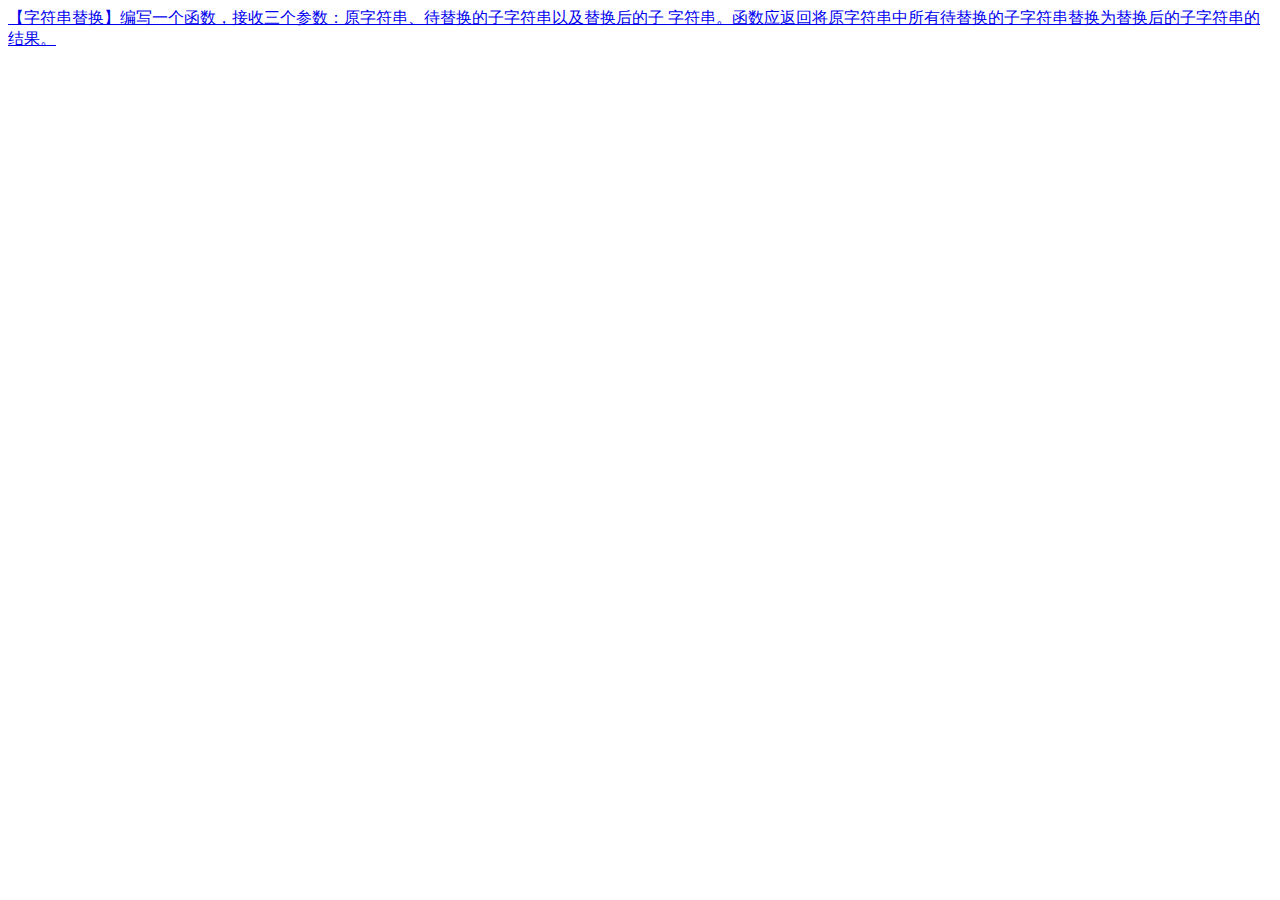
==== a/a.html @ f5a07a43 "提交1" ====
<!DOCTYPE html>
<html lang="en">
<head>
    <meta charset="UTF-8">
    <meta name="viewport" content="width=device-width, initial-scale=1.0">
    <title>Document</title>
</head>
<body>
    <a href="./1.html">
        【字符串替换】编写⼀个函数，接收三个参数：原字符串、待替换的⼦字符串以及替换后的⼦
        字符串。函数应返回将原字符串中所有待替换的⼦字符串替换为替换后的⼦字符串的结果。
    </a>
</body>
</html>
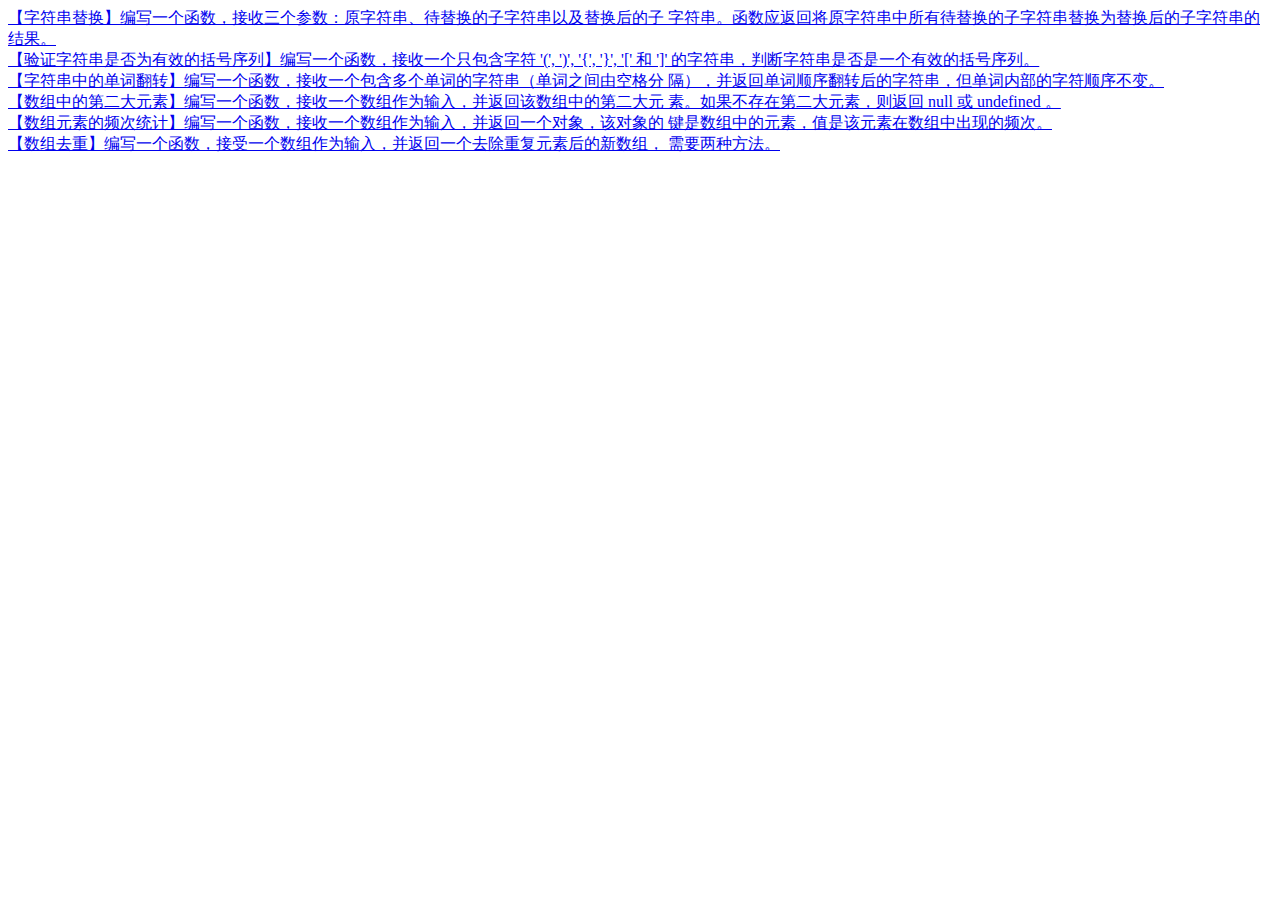
==== commit 8e80cb13: "提交" ====
--- a/a/a.html
+++ b/a/a.html
@@ -9,6 +9,26 @@
     <a href="./1.html">
         【字符串替换】编写⼀个函数，接收三个参数：原字符串、待替换的⼦字符串以及替换后的⼦
         字符串。函数应返回将原字符串中所有待替换的⼦字符串替换为替换后的⼦字符串的结果。
-    </a>
+    </a><br>
+    <a href="./2.html">
+        【验证字符串是否为有效的括号序列】编写⼀个函数，接收⼀个只包含字符 '(', ')', 
+        '{', '}', '[' 和 ']' 的字符串，判断字符串是否是⼀个有效的括号序列。
+    </a><br>
+    <a href="./3.html">
+        【字符串中的单词翻转】编写⼀个函数，接收⼀个包含多个单词的字符串（单词之间由空格分
+        隔），并返回单词顺序翻转后的字符串，但单词内部的字符顺序不变。
+    </a><br>
+    <a href="./4.html">
+        【数组中的第⼆⼤元素】编写⼀个函数，接收⼀个数组作为输⼊，并返回该数组中的第⼆⼤元
+素。如果不存在第⼆⼤元素，则返回 null 或 undefined 。
+    </a><br>
+    <a href="./5.html">
+        【数组元素的频次统计】编写⼀个函数，接收⼀个数组作为输⼊，并返回⼀个对象，该对象的
+键是数组中的元素，值是该元素在数组中出现的频次。
+    </a><br>
+    <a href="./6.html">
+        【数组去重】编写⼀个函数，接受⼀个数组作为输⼊，并返回⼀个去除重复元素后的新数组，
+        需要两种⽅法。        
+    </a><br>
 </body>
 </html>